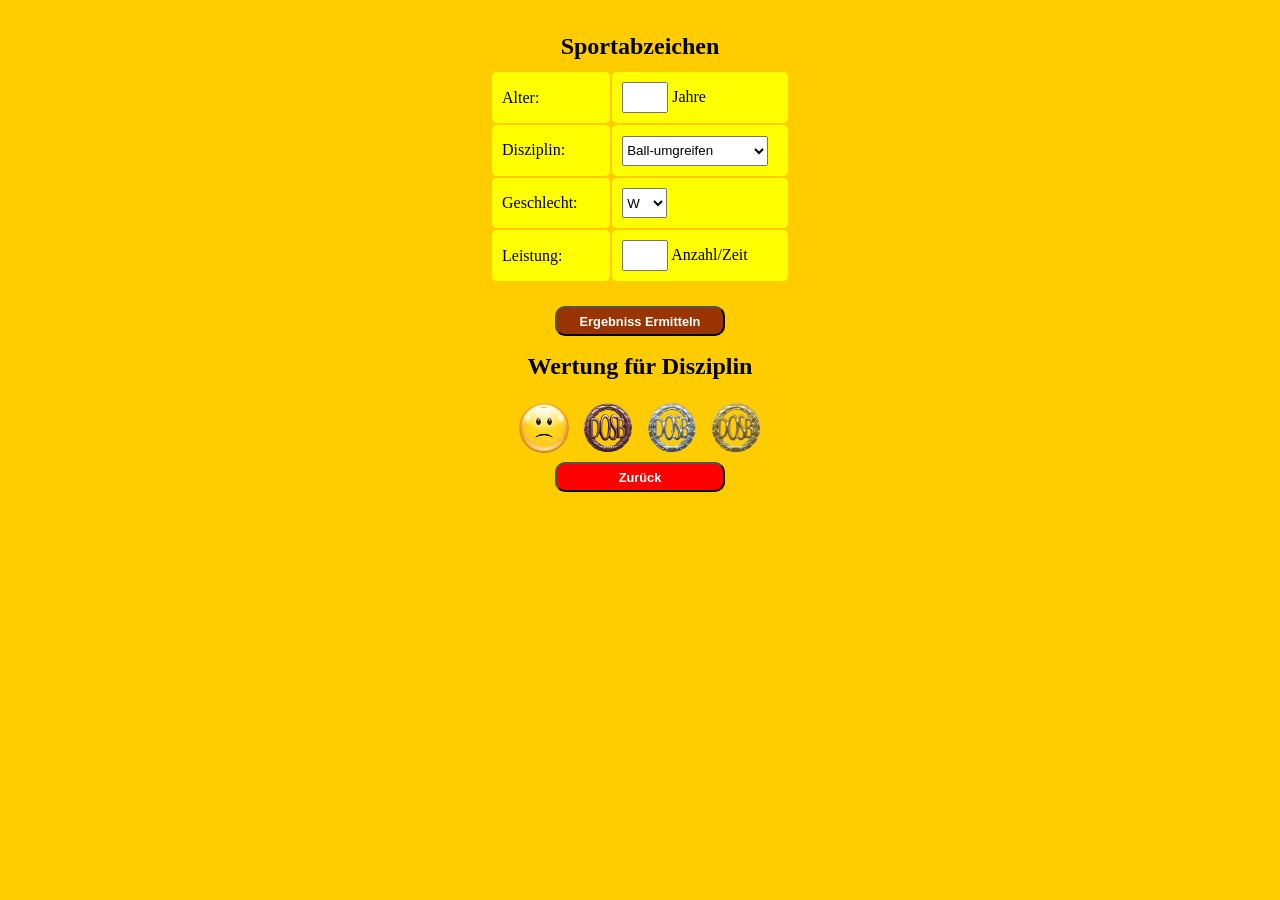
==== result.html @ b3e5582d "Add files via upload" ====
<!DOCTYPE html>
<html>
  <head>

    <meta charset="UTF-8"/>
    <!--link href="index.css" rel="stylesheet" type="text/css" /-->
    <meta name="viewport" content="width=device-width, initial-scale=1.0, maximum-scale=1.0, user-scalable=0"/>
    <meta name="apple-mobile-web-app-capable" content="yes" />
    <meta name="apple-mobile-web-app-status-bar-style" content="black" />

    <title>Test Form </title>

<SCRIPT LANGUAGE="JavaScript">

    document.addEventListener('submit', function () {
    const myForm = document.localForm;
    const ftyp = myForm.typ;
    const falter = myForm.alter;
    const fsex = myForm.sex;
    const fleistung = myForm.leistung;
    const diszip = document.querySelector("#diszip");
    diszipIndex = ftyp.selectedIndex; // 0-9
    sexIndex = fsex.selectedIndex;
    diszipText = ftyp.value;
    alter = falter.value;
    sex = fsex.value;
    leistung = Number(fleistung.value.replace( /,/,"." ));
// window.alert("konv "+leistung);
    alterIndex = getIndexAlter(alter);
    if (diszipIndex == 3) {
//         diszipText = diszipText + " "+getDiszipTextExt(alterIndex);
         diszipText = "Leiter " + getDiszipTextExt(alterIndex);
    }
    diszip.textContent = diszipText;

//        window.alert("FormData " + diszipIndex + " " + alterIndex+" "+sexIndex+" "+leistung);


    getResult(diszipIndex, alterIndex, sexIndex, leistung);
         event.preventDefault();
    });

    function getDiszipTextExt(alterIndex) {
         const KoordLeiter = ['Doppelschritt', 'Doppelschritt seitwärts', 'Ickey Shuffle',
         '3 plus 1', '2-2 seitwärts', 'Dreifachschritt', 'Zwei-eins Doppel'];
         const dis = [0,1,2,3,4,5,6,6,5,4,3,3,2,2,1,1,0,0,0,0,0];
         return  KoordLeiter[dis[alterIndex]];

    }

    function getIndexAlter(alter) {
    const aindex = [6,10,12,14,16,18,20,25,30,35,40,45,50,55,60,65,70,75,80,85,90];
    k = 0;
    while (alter >= aindex[k]) {
         k = k+1;
    }
    if (k > 0) {
      k = k-1;
    }
//    window.alert("index "+k+ " "+aindex[k]);
    return k;
}

function getResult(typidx, alteridx, sexidx, leistung) {

// typidx: Index Tabelle, alteridx: Index Alter, sex: Index Geschlecht, leistung: wert
//         window.alert("getResult " + typidx + " " + alteridx+" "+sexidx+" "+leistung);



const ltabs = [
[[5,9,14,6,10,14],[12,17,23,15,20,25],[19,25,31,23,29,36], // Tabelle 1
[24,31,38,29,37,44],[28,36,44,34,42,51],[31,39,47,37,46,54],
[32,40,48,39,47,56],[31,39,47,38,46,55],[30,38,46,37,45,54],
[29,37,45,36,44,53],[28,36,44,35,43,52],[27,34,42,34,41,49],
[25,32,40,30,38,46],[22,30,37,27,35,43],[19,27,34,23,31,39],
[16,24,31,19,27,35],[13,20,26,15,22,29],[10,16,22,12,18,24],
[7,12,17,9,14,19],[4,8,13,5,9,13],[3,6,9,4,8,12]],
[[3,5,7,4,7,11],[5,7,9,7,10,14],[6,8,11,9,13,16], // Tabelle 2
[7,9,12,11,14,18],[7,10,13,12,16,19],[8,11,14,13,17,20],
[9,12,15,15,19,22],[8,11,14,14,18,21],[7,10,13,13,17,20],
[7,10,13,13,17,20],[6,9,12,12,16,19],[6,8,11,11,15,19],
[5,8,10,11,14,18],[4,7,10,10,13,17],[3,6,9,9,12,15]
[3,6,8,7,11,14],[3,5,8,6,10,13],[2,5,7,5,8,12],
[2,4,6,4,7,10],[2,4,6,3,5,8],[2,3,5,2,4,7]],
[[21.1,19.7,18.2,20.6,19.1,17.6],[18.7,17.3,15.8,18.3,16.8,15.3],[16.9,15.4,13.9,16.5,15.0,13.5], // Tabelle 3
[15.5,14.1,12.6,15.1,13.6,12.1],[14.7,13.2,11.7,14.1,12.6,11.2],[14.2,12.7,11.2,13.5,12.0,10.6],
[13.8,12.4,10.8,13.0,11.5,10.0],[14.4,12.9,11.3,13.3,11.8,10.3],[14.9,13.4,11.9,13.6,12.1,10.6],
[15.6,14.1,12.7,14.1,12.6,11.1],[16.5,15.0,13.5,14.8,13.3,11.8],[17.5,16.0,14.6,15.6,14.1,12.7],
[18.6,17.1,15.7,16.6,15.1,13.6],[19.7,18.2,16.8,17.7,16.2,14.7],[20.8,19.3,17.8,18.8,17.3,15.8],
[21.8,20.3,18.9,19.9,18.4,16.9],[22.7,21.2,19.8,21.0,19.5,18.0],[23.4,21.9,20.5,22.0,20.5,19.0],
[23.9,22.4,21.0,23.0,21.5,20.0],[24.1,22.7,21.2,23.8,22.3,20.8],[24.3,22.9,21.4,24.0,22.5,21.0]],
[[31.9,28.5,25.1,31.9,28.5,25.1],[26.1,22.7,19.3,26.1,22.7,19.3],[29.2,25.8,22.4,29.2,25.8,22.4], // Tabelle 4
[33.5,30.1,26.7,33.5,30.1,26.7],[33.2,29.8,26.4,33.2,29.8,26.4],[28.5,25.1,21.7,28.5,25.1,21.7],
[41.4,38.0,34.6,41.4,38.0,34.6],[41.4,38.0,34.6,41.4,38.0,34.6],[28.5,25.1,21.7,28.5,25.1,21.7],
[34.4,31.0,27.6,34.4,31.0,27.6],[34.8,31.4,28.0,34.8,31.4,28.0],[37.1,33.7,30.3,37.1,33.7,30.3],
[30.2,26.8,23.4,30.2,26.8,23.4],[31.2,27.8,24.4,31.2,27.8,24.4],[26.1,22.7,19.3,26.1,22.7,19.3],
[27.3,23.9,20.5,27.3,23.9,20.5],[32.2,28.8,25.4,32.2,28.8,25.4],[33.7,30.3,26.9,33.7,30.3,26.9],
[36.0,32.6,29.2,36.0,32.6,29.2],[38.8,35.4,32.0,38.8,35.4,32.0],
[40.5,37.1,33.7,40.5,37.1,33.7]]
];


//         window.alert("getResult " + typidx + " " + alteridx+" "+sexidx+" "+leistung);

let ofs = 0;
let result;
const soll = Array(3);
//         window.alert("getResult " + typidx + " " + alteridx+" "+sexidx+" "+leistung);

         if (sexidx == 1) { ofs = 3; }
//         window.alert("sexidx ofs "+sexidx+" "+ofs);

         if (typidx < 4) { // Tabelle 0-3
             for (let i = 0; i < 3; i++) {
                soll [i] = ltabs[typidx][alteridx][i+ofs];
//                window.alert("value soll "+i+" "+soll[i]);
             }
             result = ergebnis(leistung, soll, typidx)
             setStyle(result);

//                 window.alert("ergebnis "+result);

         }

//         window.alert("getResult " + typ + " " + alter+" "+sex+" "+leistung);

}

function setStyle(result) {
const ug = document.getElementById("ug");
const bz = document.getElementById("bz");
const sb = document.getElementById("sb");
const gd = document.getElementById("gd");
         ug.style.borderstyle="none";
         bz.style.borderstyle="none";
         sb.style.borderstyle="none";
         gd.style.borderstyle="none";

         ug.style.backgroundColor="#FFCC00";
         bz.style.backgroundColor="#FFCC00";
         sb.style.backgroundColor="#FFCC00";
         gd.style.backgroundColor="#FFCC00";

switch (result) {
    case 0:
        ug.style.borderStyle = "solid";
        ug.style.backgroundColor = "#FF0000";
        break;
    case 1:
        bz.style.borderStyle = "solid";
        bz.style.backgroundColor = "#00FF00";
        break;
    case 2:
        sb.style.borderStyle = "solid";
        sb.style.backgroundColor = "#00FF00";
        break;
    case 3:
        gd.style.borderStyle = "solid";
        gd.style.backgroundColor = "#00FF00";
        break;
}
}


function ergebnis(ist, soll, tidx) {
let res = 0;
let i;
    if ( tidx < 2 ) {   // Anzahl
         for (i =0; i<3; i++) {
            if (ist >= soll[i]) { res++ }
         }
    } else {
         for (i =0; i<3; i++) {  // Zeit
 // window.alert("value soll "+ist+" "+soll[i]);
            if (ist <= soll[i]) { res++ }
         }

    }

    return res;
}

function goToHome() {
    window.location.href = "index.html";
}
</SCRIPT>

<style>
body {
  font-family: Verdana;
  background-color:#FFCC00;
}
#head {
  text-align:center;
  margin-bottom:10px;
}
  #wrapper {
   max-width:300px;
   heigth: 100%;
   margin: 0 auto;
   padding: 10px;
   text-align:center;
}
h2 {
    margin-top:15px;
    margin-bottom:0px;
  }

h4 {
    margin-top:5px;
    margin-bottom:5px;
  }

h5 {
    margin-top:0px;
    margin-bottom:0px;
  }
td {
   width:200px;
   text-align:left;
   line-height:30px;
   padding:10px;
   background-color:#FFFF00;
   border-radius: 5px;
   }
td input {
  height: 25px;
}

.in {
   width:38px;
}
#sex {
  width:45px;
}
img {
    margin-left:5px;
    margin-right:5px;

    border-radius:10px;
/*
    background-color:#00FF00;
    border-style:solid;
*/
}
Button {
  font-size: 0.8em;
  font-weight:bold;
  font-style:normal;
  background-color:#993300;
  color:#FFFFFF;
  border-radius: 10px;
  height:30px;           /* bestimmt die H&ouml;he der Buttons */
  width:170px;
  margin-top:5px;
  margin-bottom:2px;
  padding-top:4px;
  padding-bottom:4px;
  text-align:center;
}

</style>

  </head>
  <body id="FormTest">
  <div id="wrapper">
         <div id="head">
                 <h2>Sportabzeichen</h2>
         </div>
      <form name="localForm">
         <table>
           <tr>
           <td><label for="alter" >Alter:</label></td>
           <td><input type="text" class="in" name="alter"  maxlength="2">&nbsp;Jahre</td>
           </tr>
           <tr>
           <td><label for="typ">Disziplin:</label></td>
           <td><select name="typ" size="1" style="height:30px;">
             <option>Ball-umgreifen</option>
             <option>Kickfangen</option>
             <option>Koordinations-T-Lauf</option>
             <option>Koordinationsleiter</option>
           </select></td>
           </tr>
           <tr>
           <td><label for="sex" >Geschlecht:</label></td>
           <td><select name="sex" id="sex" size="1" style="height:30px;">
             <option>W</option>
             <option>M</option>
           </select></td>
           </tr>
           <tr>
           <td><label for="leistung" >Leistung:</label></td>
           <td><input type="text" name="leistung" class="in" >&nbsp;Anzahl/Zeit</td>
           </tr>
         </table>
         <br>
         <!--button type="reset">Eingaben zur cksetzen</button-->
         <button type="submit">Ergebniss Ermitteln</button>
      </form>
      <h2>Wertung f&uuml;r Disziplin</h2>
      <h4 id="diszip"></h4><br>
         <div id="dsabz" >
         <img id="ug" src="ug.gif" height="50" width="50"  alt="" />
         <img id="bz" src="bz.gif" height="50" width="50" alt="" />
         <img id="sb" src="sb.gif" height="50" width="50" alt="" />
         <img id="gd" src="gd.gif" height="50" width="50" alt="" />
         </div>
      <div>
         <button onClick="parent.location='index.html'" style="background-color:#FF0000;" >Zur&uuml;ck</button>
      </div>
  </div>
  </body>
  </html>
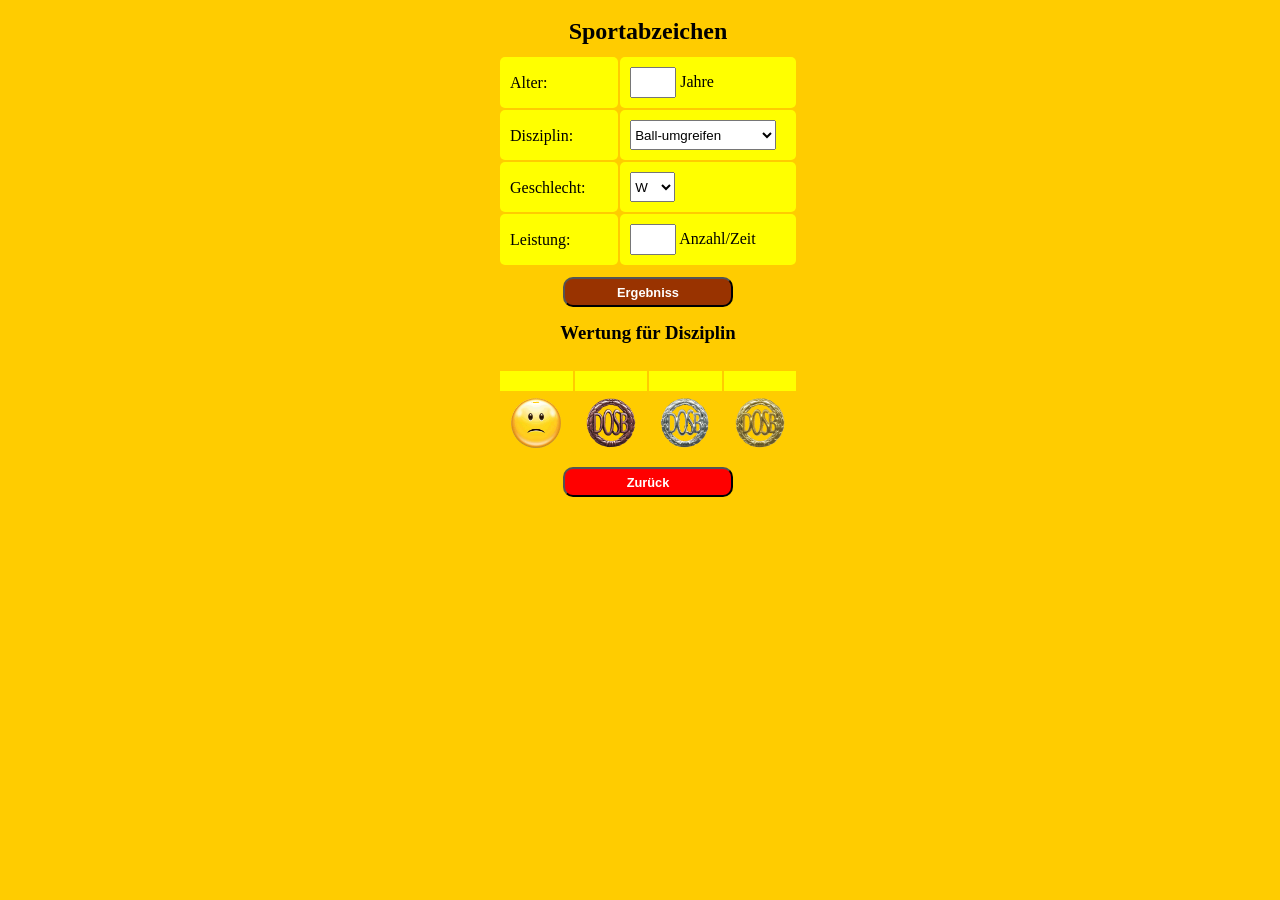
==== commit 092417d9: "Add files via upload" ====
--- a/result.html
+++ b/result.html
@@ -3,313 +3,106 @@
   <head>
 
     <meta charset="UTF-8"/>
-    <!--link href="index.css" rel="stylesheet" type="text/css" /-->
+    <link href="index.css" rel="stylesheet" type="text/css" />
     <meta name="viewport" content="width=device-width, initial-scale=1.0, maximum-scale=1.0, user-scalable=0"/>
-    <meta name="apple-mobile-web-app-capable" content="yes" />
+    <meta name="mobile-web-app-capable" content="yes" />
     <meta name="apple-mobile-web-app-status-bar-style" content="black" />
 
-    <title>Test Form </title>
-
-<SCRIPT LANGUAGE="JavaScript">
-
-    document.addEventListener('submit', function () {
-    const myForm = document.localForm;
-    const ftyp = myForm.typ;
-    const falter = myForm.alter;
-    const fsex = myForm.sex;
-    const fleistung = myForm.leistung;
-    const diszip = document.querySelector("#diszip");
-    diszipIndex = ftyp.selectedIndex; // 0-9
-    sexIndex = fsex.selectedIndex;
-    diszipText = ftyp.value;
-    alter = falter.value;
-    sex = fsex.value;
-    leistung = Number(fleistung.value.replace( /,/,"." ));
-// window.alert("konv "+leistung);
-    alterIndex = getIndexAlter(alter);
-    if (diszipIndex == 3) {
-//         diszipText = diszipText + " "+getDiszipTextExt(alterIndex);
-         diszipText = "Leiter " + getDiszipTextExt(alterIndex);
-    }
-    diszip.textContent = diszipText;
-
-//        window.alert("FormData " + diszipIndex + " " + alterIndex+" "+sexIndex+" "+leistung);
-
-
-    getResult(diszipIndex, alterIndex, sexIndex, leistung);
-         event.preventDefault();
-    });
-
-    function getDiszipTextExt(alterIndex) {
-         const KoordLeiter = ['Doppelschritt', 'Doppelschritt seitwärts', 'Ickey Shuffle',
-         '3 plus 1', '2-2 seitwärts', 'Dreifachschritt', 'Zwei-eins Doppel'];
-         const dis = [0,1,2,3,4,5,6,6,5,4,3,3,2,2,1,1,0,0,0,0,0];
-         return  KoordLeiter[dis[alterIndex]];
-
-    }
-
-    function getIndexAlter(alter) {
-    const aindex = [6,10,12,14,16,18,20,25,30,35,40,45,50,55,60,65,70,75,80,85,90];
-    k = 0;
-    while (alter >= aindex[k]) {
-         k = k+1;
-    }
-    if (k > 0) {
-      k = k-1;
-    }
-//    window.alert("index "+k+ " "+aindex[k]);
-    return k;
-}
-
-function getResult(typidx, alteridx, sexidx, leistung) {
-
-// typidx: Index Tabelle, alteridx: Index Alter, sex: Index Geschlecht, leistung: wert
-//         window.alert("getResult " + typidx + " " + alteridx+" "+sexidx+" "+leistung);
-
-
-
-const ltabs = [
-[[5,9,14,6,10,14],[12,17,23,15,20,25],[19,25,31,23,29,36], // Tabelle 1
-[24,31,38,29,37,44],[28,36,44,34,42,51],[31,39,47,37,46,54],
-[32,40,48,39,47,56],[31,39,47,38,46,55],[30,38,46,37,45,54],
-[29,37,45,36,44,53],[28,36,44,35,43,52],[27,34,42,34,41,49],
-[25,32,40,30,38,46],[22,30,37,27,35,43],[19,27,34,23,31,39],
-[16,24,31,19,27,35],[13,20,26,15,22,29],[10,16,22,12,18,24],
-[7,12,17,9,14,19],[4,8,13,5,9,13],[3,6,9,4,8,12]],
-[[3,5,7,4,7,11],[5,7,9,7,10,14],[6,8,11,9,13,16], // Tabelle 2
-[7,9,12,11,14,18],[7,10,13,12,16,19],[8,11,14,13,17,20],
-[9,12,15,15,19,22],[8,11,14,14,18,21],[7,10,13,13,17,20],
-[7,10,13,13,17,20],[6,9,12,12,16,19],[6,8,11,11,15,19],
-[5,8,10,11,14,18],[4,7,10,10,13,17],[3,6,9,9,12,15]
-[3,6,8,7,11,14],[3,5,8,6,10,13],[2,5,7,5,8,12],
-[2,4,6,4,7,10],[2,4,6,3,5,8],[2,3,5,2,4,7]],
-[[21.1,19.7,18.2,20.6,19.1,17.6],[18.7,17.3,15.8,18.3,16.8,15.3],[16.9,15.4,13.9,16.5,15.0,13.5], // Tabelle 3
-[15.5,14.1,12.6,15.1,13.6,12.1],[14.7,13.2,11.7,14.1,12.6,11.2],[14.2,12.7,11.2,13.5,12.0,10.6],
-[13.8,12.4,10.8,13.0,11.5,10.0],[14.4,12.9,11.3,13.3,11.8,10.3],[14.9,13.4,11.9,13.6,12.1,10.6],
-[15.6,14.1,12.7,14.1,12.6,11.1],[16.5,15.0,13.5,14.8,13.3,11.8],[17.5,16.0,14.6,15.6,14.1,12.7],
-[18.6,17.1,15.7,16.6,15.1,13.6],[19.7,18.2,16.8,17.7,16.2,14.7],[20.8,19.3,17.8,18.8,17.3,15.8],
-[21.8,20.3,18.9,19.9,18.4,16.9],[22.7,21.2,19.8,21.0,19.5,18.0],[23.4,21.9,20.5,22.0,20.5,19.0],
-[23.9,22.4,21.0,23.0,21.5,20.0],[24.1,22.7,21.2,23.8,22.3,20.8],[24.3,22.9,21.4,24.0,22.5,21.0]],
-[[31.9,28.5,25.1,31.9,28.5,25.1],[26.1,22.7,19.3,26.1,22.7,19.3],[29.2,25.8,22.4,29.2,25.8,22.4], // Tabelle 4
-[33.5,30.1,26.7,33.5,30.1,26.7],[33.2,29.8,26.4,33.2,29.8,26.4],[28.5,25.1,21.7,28.5,25.1,21.7],
-[41.4,38.0,34.6,41.4,38.0,34.6],[41.4,38.0,34.6,41.4,38.0,34.6],[28.5,25.1,21.7,28.5,25.1,21.7],
-[34.4,31.0,27.6,34.4,31.0,27.6],[34.8,31.4,28.0,34.8,31.4,28.0],[37.1,33.7,30.3,37.1,33.7,30.3],
-[30.2,26.8,23.4,30.2,26.8,23.4],[31.2,27.8,24.4,31.2,27.8,24.4],[26.1,22.7,19.3,26.1,22.7,19.3],
-[27.3,23.9,20.5,27.3,23.9,20.5],[32.2,28.8,25.4,32.2,28.8,25.4],[33.7,30.3,26.9,33.7,30.3,26.9],
-[36.0,32.6,29.2,36.0,32.6,29.2],[38.8,35.4,32.0,38.8,35.4,32.0],
-[40.5,37.1,33.7,40.5,37.1,33.7]]
-];
-
-
-//         window.alert("getResult " + typidx + " " + alteridx+" "+sexidx+" "+leistung);
-
-let ofs = 0;
-let result;
-const soll = Array(3);
-//         window.alert("getResult " + typidx + " " + alteridx+" "+sexidx+" "+leistung);
-
-         if (sexidx == 1) { ofs = 3; }
-//         window.alert("sexidx ofs "+sexidx+" "+ofs);
-
-         if (typidx < 4) { // Tabelle 0-3
-             for (let i = 0; i < 3; i++) {
-                soll [i] = ltabs[typidx][alteridx][i+ofs];
-//                window.alert("value soll "+i+" "+soll[i]);
-             }
-             result = ergebnis(leistung, soll, typidx)
-             setStyle(result);
-
-//                 window.alert("ergebnis "+result);
-
-         }
-
-//         window.alert("getResult " + typ + " " + alter+" "+sex+" "+leistung);
-
-}
-
-function setStyle(result) {
-const ug = document.getElementById("ug");
-const bz = document.getElementById("bz");
-const sb = document.getElementById("sb");
-const gd = document.getElementById("gd");
-         ug.style.borderstyle="none";
-         bz.style.borderstyle="none";
-         sb.style.borderstyle="none";
-         gd.style.borderstyle="none";
-
-         ug.style.backgroundColor="#FFCC00";
-         bz.style.backgroundColor="#FFCC00";
-         sb.style.backgroundColor="#FFCC00";
-         gd.style.backgroundColor="#FFCC00";
-
-switch (result) {
-    case 0:
-        ug.style.borderStyle = "solid";
-        ug.style.backgroundColor = "#FF0000";
-        break;
-    case 1:
-        bz.style.borderStyle = "solid";
-        bz.style.backgroundColor = "#00FF00";
-        break;
-    case 2:
-        sb.style.borderStyle = "solid";
-        sb.style.backgroundColor = "#00FF00";
-        break;
-    case 3:
-        gd.style.borderStyle = "solid";
-        gd.style.backgroundColor = "#00FF00";
-        break;
-}
-}
-
-
-function ergebnis(ist, soll, tidx) {
-let res = 0;
-let i;
-    if ( tidx < 2 ) {   // Anzahl
-         for (i =0; i<3; i++) {
-            if (ist >= soll[i]) { res++ }
-         }
-    } else {
-         for (i =0; i<3; i++) {  // Zeit
- // window.alert("value soll "+ist+" "+soll[i]);
-            if (ist <= soll[i]) { res++ }
-         }
-
-    }
-
-    return res;
-}
-
-function goToHome() {
-    window.location.href = "index.html";
-}
-</SCRIPT>
+    <title>Ergebniss</title>
+    <link rel="SHORTCUT ICON" href="favicon.ico" type="image/x-icon">
+    <script src="js/result.js" type="text/javascript"></script>
 
 <style>
-body {
-  font-family: Verdana;
-  background-color:#FFCC00;
-}
-#head {
-  text-align:center;
-  margin-bottom:10px;
-}
-  #wrapper {
-   max-width:300px;
-   heigth: 100%;
-   margin: 0 auto;
-   padding: 10px;
-   text-align:center;
-}
-h2 {
-    margin-top:15px;
-    margin-bottom:0px;
-  }
-
-h4 {
-    margin-top:5px;
-    margin-bottom:5px;
-  }
-
-h5 {
-    margin-top:0px;
-    margin-bottom:0px;
-  }
 td {
    width:200px;
    text-align:left;
-   line-height:30px;
+   line-height:25px;
    padding:10px;
    background-color:#FFFF00;
    border-radius: 5px;
    }
+
 td input {
   height: 25px;
 }
 
-.in {
-   width:38px;
+#dsabz th {
+  background-color:#FFFF00;
 }
-#sex {
-  width:45px;
-}
-img {
-    margin-left:5px;
-    margin-right:5px;
 
-    border-radius:10px;
-/*
-    background-color:#00FF00;
-    border-style:solid;
-*/
-}
-Button {
-  font-size: 0.8em;
-  font-weight:bold;
-  font-style:normal;
-  background-color:#993300;
-  color:#FFFFFF;
-  border-radius: 10px;
-  height:30px;           /* bestimmt die H&ouml;he der Buttons */
-  width:170px;
-  margin-top:5px;
-  margin-bottom:2px;
-  padding-top:4px;
-  padding-bottom:4px;
+#dsabz td {
+  margin:0;
+  padding:0;
+  background-color:#FFCC00;
   text-align:center;
 }
 
+#diszip {
+  font-weight:bold;
+  height:20px;
+  margin-bottom:5px;
+  }
 </style>
 
-  </head>
-  <body id="FormTest">
+</head>
+<body id="result" >
   <div id="wrapper">
-         <div id="head">
-                 <h2>Sportabzeichen</h2>
-         </div>
-      <form name="localForm">
-         <table>
+     <div id="head">
+        <h2>Sportabzeichen</h2>
+     </div>
+     <form name="localForm">
+        <table>
            <tr>
-           <td><label for="alter" >Alter:</label></td>
-           <td><input type="text" class="in" name="alter"  maxlength="2">&nbsp;Jahre</td>
+             <td><label for="alter" >Alter:</label></td>
+             <td><input type="text" name="alter" style="width:38px;" maxlength="2">&nbsp;Jahre</td>
            </tr>
            <tr>
-           <td><label for="typ">Disziplin:</label></td>
-           <td><select name="typ" size="1" style="height:30px;">
-             <option>Ball-umgreifen</option>
-             <option>Kickfangen</option>
-             <option>Koordinations-T-Lauf</option>
-             <option>Koordinationsleiter</option>
-           </select></td>
+             <td><label for="typ">Disziplin:</label></td>
+             <td>
+               <select name="typ" size="1" style="height:30px;">
+                 <option>Ball-umgreifen</option>
+                 <option>Kickfangen</option>
+                 <option>Koordinations-T-Lauf</option>
+                 <option>Koordinationsleiter</option>
+               </select>
+             </td>
            </tr>
            <tr>
-           <td><label for="sex" >Geschlecht:</label></td>
-           <td><select name="sex" id="sex" size="1" style="height:30px;">
-             <option>W</option>
-             <option>M</option>
-           </select></td>
+             <td><label for="sex" >Geschlecht:</label></td>
+             <td>
+               <select name="sex" id="sex" size="1" style="height:30px; width:45px;">
+                 <option>W</option>
+                 <option>M</option>
+               </select>
+             </td>
            </tr>
            <tr>
-           <td><label for="leistung" >Leistung:</label></td>
-           <td><input type="text" name="leistung" class="in" >&nbsp;Anzahl/Zeit</td>
+             <td><label for="leistung" >Leistung:</label></td>
+             <td><input type="text" name="leistung" style="width:38px;">&nbsp;Anzahl/Zeit</td>
            </tr>
-         </table>
-         <br>
-         <!--button type="reset">Eingaben zur cksetzen</button-->
-         <button type="submit">Ergebniss Ermitteln</button>
-      </form>
-      <h2>Wertung f&uuml;r Disziplin</h2>
-      <h4 id="diszip"></h4><br>
-         <div id="dsabz" >
-         <img id="ug" src="ug.gif" height="50" width="50"  alt="" />
-         <img id="bz" src="bz.gif" height="50" width="50" alt="" />
-         <img id="sb" src="sb.gif" height="50" width="50" alt="" />
-         <img id="gd" src="gd.gif" height="50" width="50" alt="" />
-         </div>
-      <div>
-         <button onClick="parent.location='index.html'" style="background-color:#FF0000;" >Zur&uuml;ck</button>
-      </div>
-  </div>
-  </body>
-  </html>+        </table>
+        <!--button type="reset">Eingaben zur cksetzen</button-->
+        <div align="center" ><button type="submit">Ergebniss</button></div>
+     </form>
+     <h3>Wertung f&uuml;r Disziplin</h3>
+     <div>
+        <table id="dsabz">
+          <caption id="diszip">&nbsp;</caption>
+          <tr>
+            <th id="leistung">&nbsp;</th><th id="sollbz">&nbsp;</th>
+            <th id="sollsb">&nbsp;</th><th id="sollgd">&nbsp;</th>
+          </tr>
+          <tr>
+            <td><img id="ug" src="img/ug.gif" height="50" width="50"  alt="" /></td>
+            <td><img id="bz" src="img/bz.gif" height="50" width="50" alt="" /></td>
+            <td><img id="sb" src="img/sb.gif" height="50" width="50" alt="" /></td>
+            <td><img id="gd" src="img/gd.gif" height="50" width="50" alt="" /></td>
+          </tr>
+        </table>
+        </div>
+        <div align="center" >
+          <button class="redButton" onClick="parent.location='index.html'" >Zur&uuml;ck</button>
+        </div>
+     </div>
+</body>
+</html>
--- a/index.css
+++ b/index.css
@@ -0,0 +1,99 @@
+body {
+  font-family: Verdana;
+  background-color:#FFCC00;
+  width: 100%;
+}
+#wrapper {
+   max-width:300px;
+   heigth: 100%;
+   margin: 0 auto;
+   padding: 10px;
+}
+#head {
+  text-align:center;
+  margin-bottom:10px;
+}
+
+h2 {
+    margin-top:0px;
+    margin-bottom:0px;
+  }
+
+h3 {
+    margin-top:5px;
+    margin-bottom:0px;
+    text-align:center;
+  }
+h4 {
+    margin-top:0px;
+    margin-bottom:0px;
+  }
+
+h5 {
+    margin-top:0px;
+    margin-bottom:0px;
+  }
+#LogoDSA img {
+   margin-left:30px;
+   margin-top:7px;
+}
+#video {
+   max-width:100%;
+   margin: 0 auto;
+   padding: 5px;
+   text-align:center;
+/*   border-style: solid; */
+}
+#video #meinVideo {
+   width:95%;
+}
+/* Formatierung der Buttons */
+
+Button {
+  font-size: 0.8em;
+  font-weight:bold;
+  font-style:normal;
+  background-color:#993300;
+  color:#FFFFFF;
+  border-radius: 10px;
+  height:30px;
+  width:170px;
+}
+
+#home Button {
+  margin-top:3px;
+  margin-bottom:1px;
+  padding-top:0px;
+  padding-bottom:px;
+  text-align:left;
+}
+
+#home Button.redButton{
+  background-color:#FF0000;
+  text-align:center;
+  margin-top:10px;
+}
+
+#result Button {
+  margin-top:10px;
+  margin-bottom:10px;
+  padding-top:4px;
+  padding-bottom:4px;
+  text-align:center;
+}
+
+#result Button.redButton{
+  background-color:#FF0000;
+  text-align:center;
+}
+span {
+  font-family: Arial;
+  font-size: 0.8em;
+  font-weight:bold;
+  padding-left:10px;
+}
+
+#result img {
+    margin-top:5px;
+    border-radius:10px;
+}
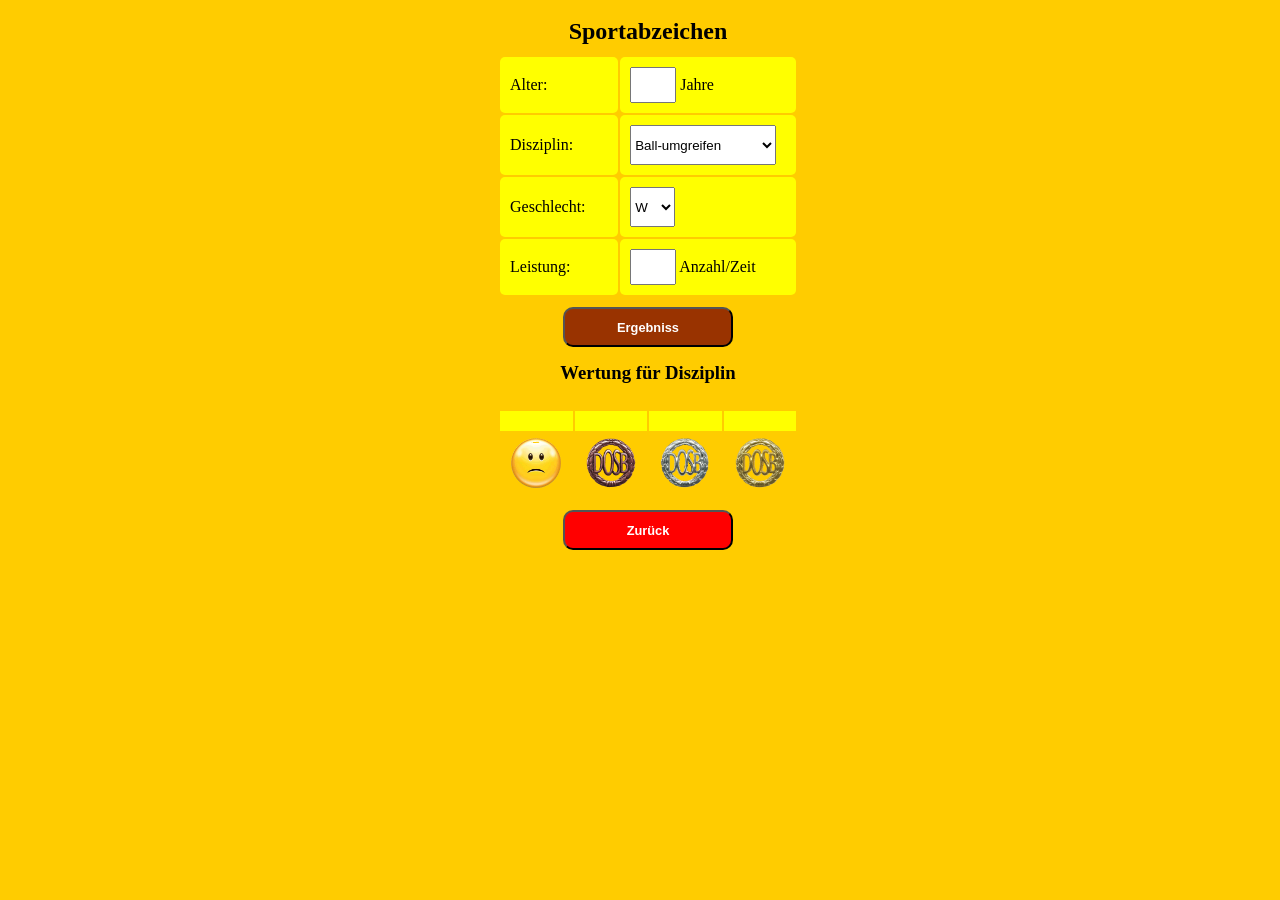
==== commit 93bd9ce6: "Add files via upload" ====
--- a/result.html
+++ b/result.html
@@ -16,14 +16,15 @@
 td {
    width:200px;
    text-align:left;
-   line-height:25px;
+/*   line-height:25px;*/
+   line-height:30px;
    padding:10px;
    background-color:#FFFF00;
    border-radius: 5px;
    }
 
 td input {
-  height: 25px;
+  height: 30px;
 }
 
 #dsabz th {
@@ -59,7 +60,7 @@
            <tr>
              <td><label for="typ">Disziplin:</label></td>
              <td>
-               <select name="typ" size="1" style="height:30px;">
+               <select name="typ" size="1" style="height:40px;">
                  <option>Ball-umgreifen</option>
                  <option>Kickfangen</option>
                  <option>Koordinations-T-Lauf</option>
@@ -70,7 +71,7 @@
            <tr>
              <td><label for="sex" >Geschlecht:</label></td>
              <td>
-               <select name="sex" id="sex" size="1" style="height:30px; width:45px;">
+               <select name="sex" id="sex" size="1" style="height:40px; width:45px;">
                  <option>W</option>
                  <option>M</option>
                </select>
--- a/index.css
+++ b/index.css
@@ -35,7 +35,7 @@
   }
 #LogoDSA img {
    margin-left:30px;
-   margin-top:7px;
+   margin-top:20px;
 }
 #video {
    max-width:100%;
@@ -56,7 +56,7 @@
   background-color:#993300;
   color:#FFFFFF;
   border-radius: 10px;
-  height:30px;
+  height:40px;
   width:170px;
 }
 
@@ -64,7 +64,7 @@
   margin-top:3px;
   margin-bottom:1px;
   padding-top:0px;
-  padding-bottom:px;
+  padding-bottom:0px;
   text-align:left;
 }
 
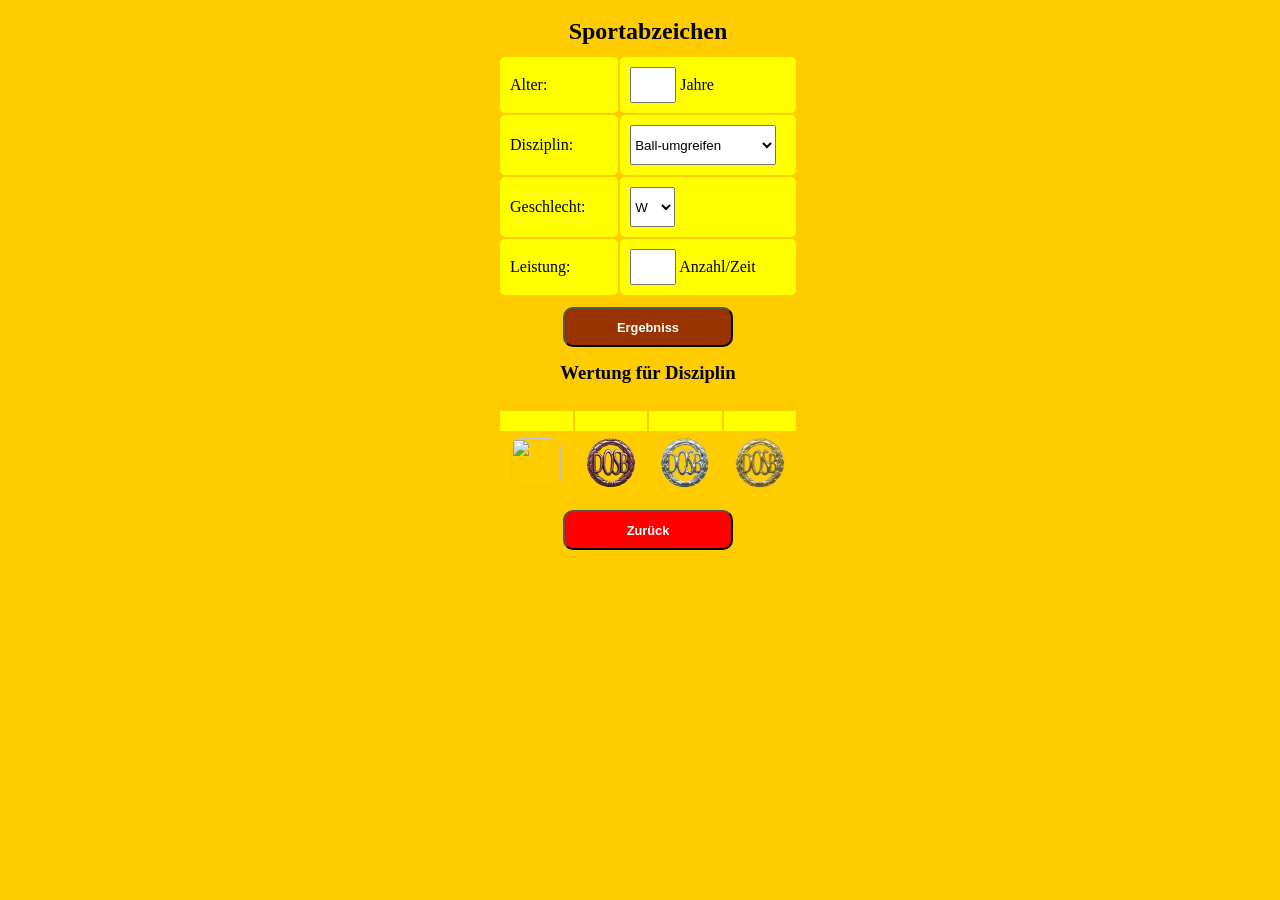
==== commit a62684aa: "Add files via upload" ====
--- a/result.html
+++ b/result.html
@@ -94,7 +94,8 @@
             <th id="sollsb">&nbsp;</th><th id="sollgd">&nbsp;</th>
           </tr>
           <tr>
-            <td><img id="ug" src="img/ug.gif" height="50" width="50"  alt="" /></td>
+            <td><img id="res" src="img/nt.gif" height="50" width="50"  alt="" /></td>
+            <!--td><img id="ug" src="img/ug.gif" height="50" width="50"  alt="" /></td-->
             <td><img id="bz" src="img/bz.gif" height="50" width="50" alt="" /></td>
             <td><img id="sb" src="img/sb.gif" height="50" width="50" alt="" /></td>
             <td><img id="gd" src="img/gd.gif" height="50" width="50" alt="" /></td>
--- a/index.css
+++ b/index.css
@@ -62,7 +62,7 @@
 
 #home Button {
   margin-top:3px;
-  margin-bottom:1px;
+  margin-bottom:3px;
   padding-top:0px;
   padding-bottom:0px;
   text-align:left;
